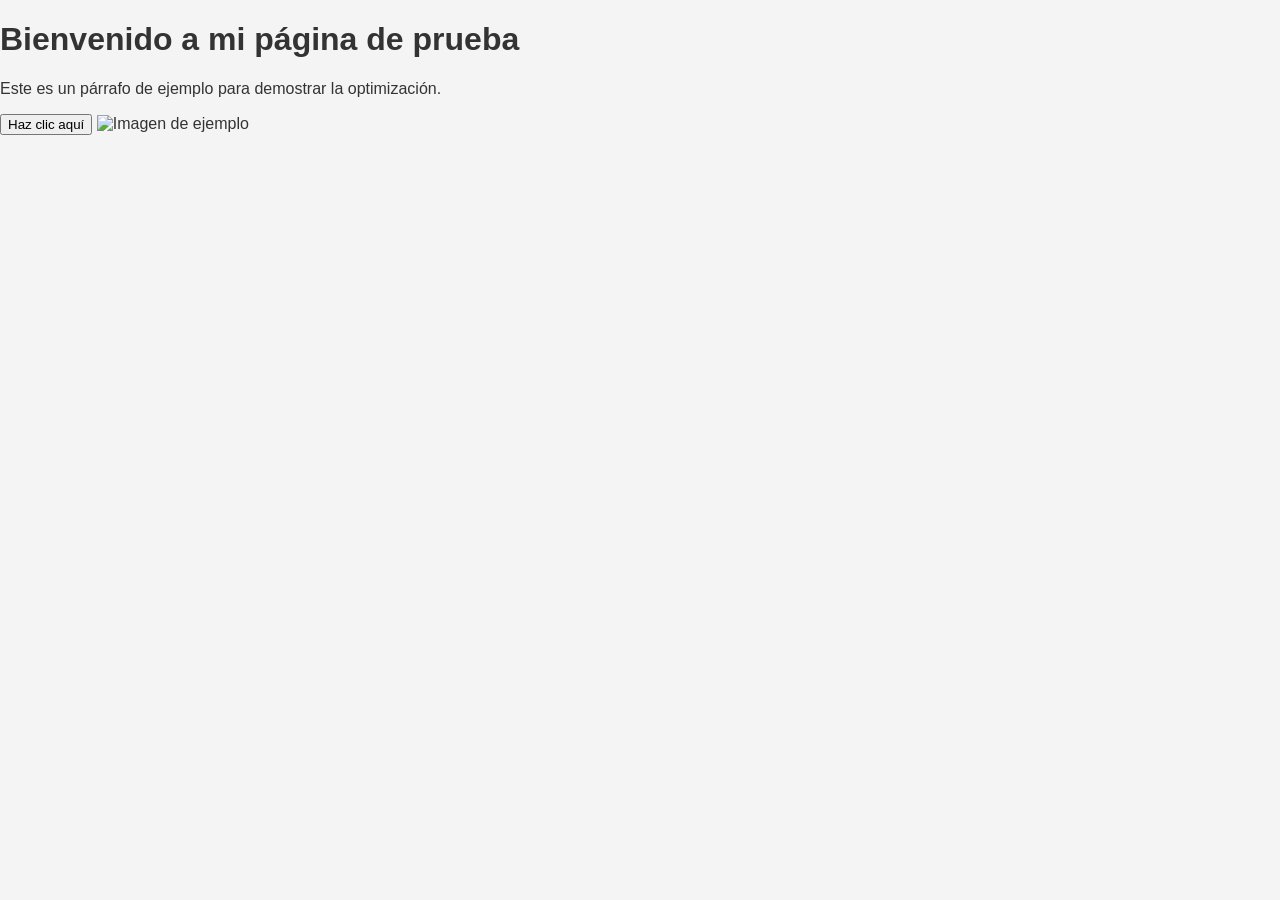
==== index.html @ e261dd8f "Initial commit of DevForge AI website files" ====
<!DOCTYPE html>
<html lang="es">
<head>
    <meta charset="UTF-8">
    <meta name="viewport" content="width=device-width, initial-scale=1.0">
    <title>Página de Prueba para Optimización</title>
    <link rel="stylesheet" href="style.css">
</head>
<body>
    <h1>Bienvenido a mi página de prueba</h1>
    <p>Este es un párrafo de ejemplo para demostrar la optimización.</p>
    <button id="myButton">Haz clic aquí</button>
    <img src="https://via.placeholder.com/150" alt="Imagen de ejemplo">
    <script src="script.js"></script>
</body>
</html>
---- style.css ----
/* Estilos generales */
body {
    font-family: Arial, sans-serif;
    margin: 0;
    padding: 0;
    box-sizing: border-box;
    background-color: #f4f4f4;
    color: #333;
}

.container {
    width: 90%;
    max-width: 1200px;
    margin: 20px auto;
    padding: 20px;
    background-color: #fff;
    box-shadow: 0 0 10px rgba(0, 0, 0, 0.1);
}

header {
    background-color: #333;
    color: #fff;
    padding: 1rem 0;
    text-align: center;
}

header h1 {
    margin: 0;
}

nav ul {
    list-style: none;
    padding: 0;
    text-align: center;
}

nav ul li {
    display: inline;
    margin: 0 15px;
}

nav ul li a {
    color: #fff;
    text-decoration: none;
    transition: color 0.3s ease; /* Agregado para el test */
}

nav ul li a:hover {
    color: #ccc;
}

.content {
    display: flex;
    flex-wrap: wrap;
    gap: 20px;
    margin-top: 20px;
}

.box {
    flex: 1;
    min-width: 280px;
    background-color: #e2e2e2;
    padding: 20px;
    border-radius: 8px;
    text-align: center;
    transition: transform 0.3s ease; /* Agregado para el test */
    animation: fadeIn 1s ease-in-out; /* Agregado para el test */
}

.box:hover {
    transform: translateY(-5px);
}

/* Animación simple para el test */
@keyframes fadeIn {
    from { opacity: 0; }
    to { opacity: 1; }
}

footer {
    text-align: center;
    padding: 20px;
    margin-top: 20px;
    background-color: #333;
    color: #fff;
}

/* Media Queries para Tablets (768px a 1024px) */
@media (min-width: 768px) and (max-width: 1024px) {
    .container {
        width: 95%;
        margin: 15px auto;
        padding: 15px;
    }

    .content {
        flex-direction: column;
    }

    .box {
        flex: none;
        width: 100%;
    }
}

/* Media Queries para Móviles (hasta 767px) */
@media (max-width: 767px) {
    header h1 {
        font-size: 1.5rem;
    }

    nav ul li {
        display: block;
        margin: 10px 0;
    }

    .container {
        width: 100%;
        margin: 0;
        padding: 10px;
        box-shadow: none;
    }

    .content {
        flex-direction: column;
        gap: 10px;
    }

    .box {
        min-width: unset;
        width: 100%;
        padding: 15px;
    }

    footer {
        padding: 15px;
    }
}
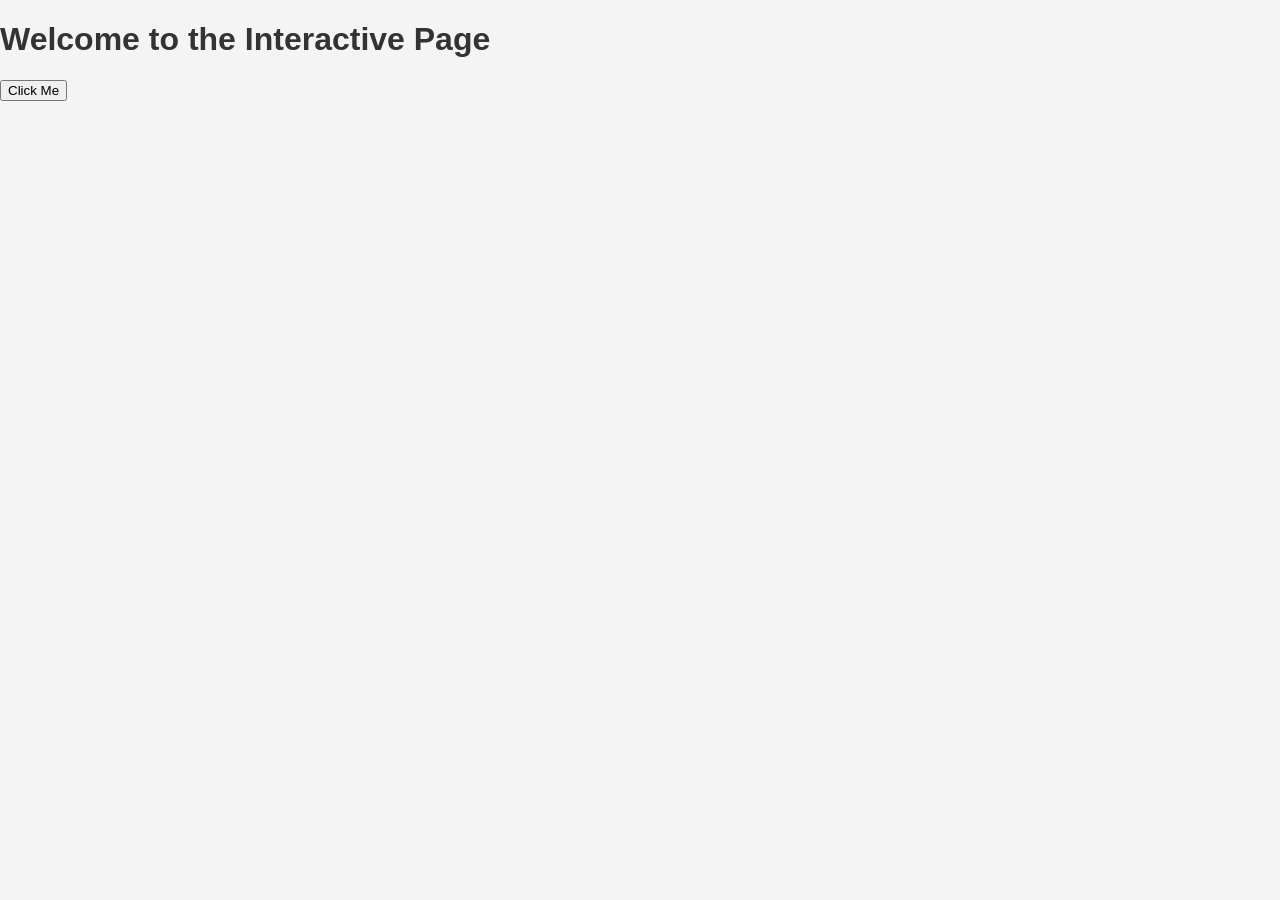
==== commit d0468425: "Initial commit: Added interactive web page with tests." ====
--- a/index.html
+++ b/index.html
@@ -1,16 +1,15 @@
 <!DOCTYPE html>
-<html lang="es">
+<html lang="en">
 <head>
     <meta charset="UTF-8">
     <meta name="viewport" content="width=device-width, initial-scale=1.0">
-    <title>Página de Prueba para Optimización</title>
+    <title>Interactive Page</title>
     <link rel="stylesheet" href="style.css">
 </head>
 <body>
-    <h1>Bienvenido a mi página de prueba</h1>
-    <p>Este es un párrafo de ejemplo para demostrar la optimización.</p>
-    <button id="myButton">Haz clic aquí</button>
-    <img src="https://via.placeholder.com/150" alt="Imagen de ejemplo">
+    <h1>Welcome to the Interactive Page</h1>
+    <button id="myButton">Click Me</button>
+    <div id="content"></div>
     <script src="script.js"></script>
 </body>
 </html>
